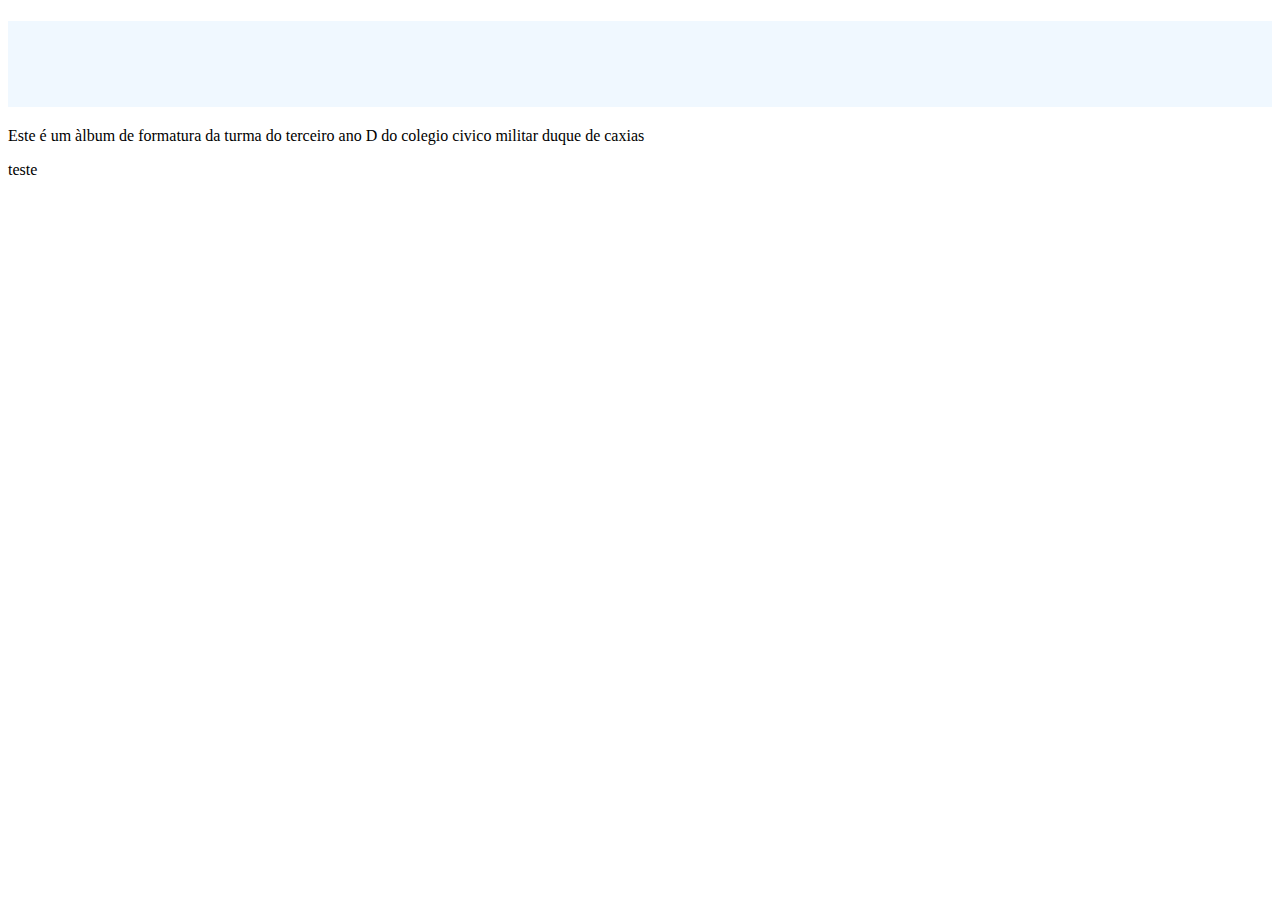
==== index.html @ 0367af78 "hgu" ====
<!DOCTYPE html>
<html lang="en">

<head>
    <meta charset="UTF-8">
    <meta name="viewport" content="width=device-width, initial-scale=1.0">
    <title>Document</title>
    <link rel="stylesheet" href="style.css">
</head>

<body>
    <header class="cabeçalho">
        <h1 class="cabeçalho titulo">ÀLBUM DE FORMATURA 2024 TERCEIRO D</h1>
        <h2 class="cabeçalho subtitulo"> colégio estadual cívico militar duque de caxias</h2>
    </header>
    <div class=" paragrafo introdução">
        <p> Este é um àlbum de formatura da turma do terceiro ano D do colegio civico militar duque de caxias </p>
    </div>
    <p>teste</p>
</body>

</html>
---- style.css ----
.cabeçalho{
    color: aliceblue;
    background-color: aliceblue;
    justify-content: center;
}
.corpo_pagina{
    background-color: aqua;
color: antiquewhite;
}
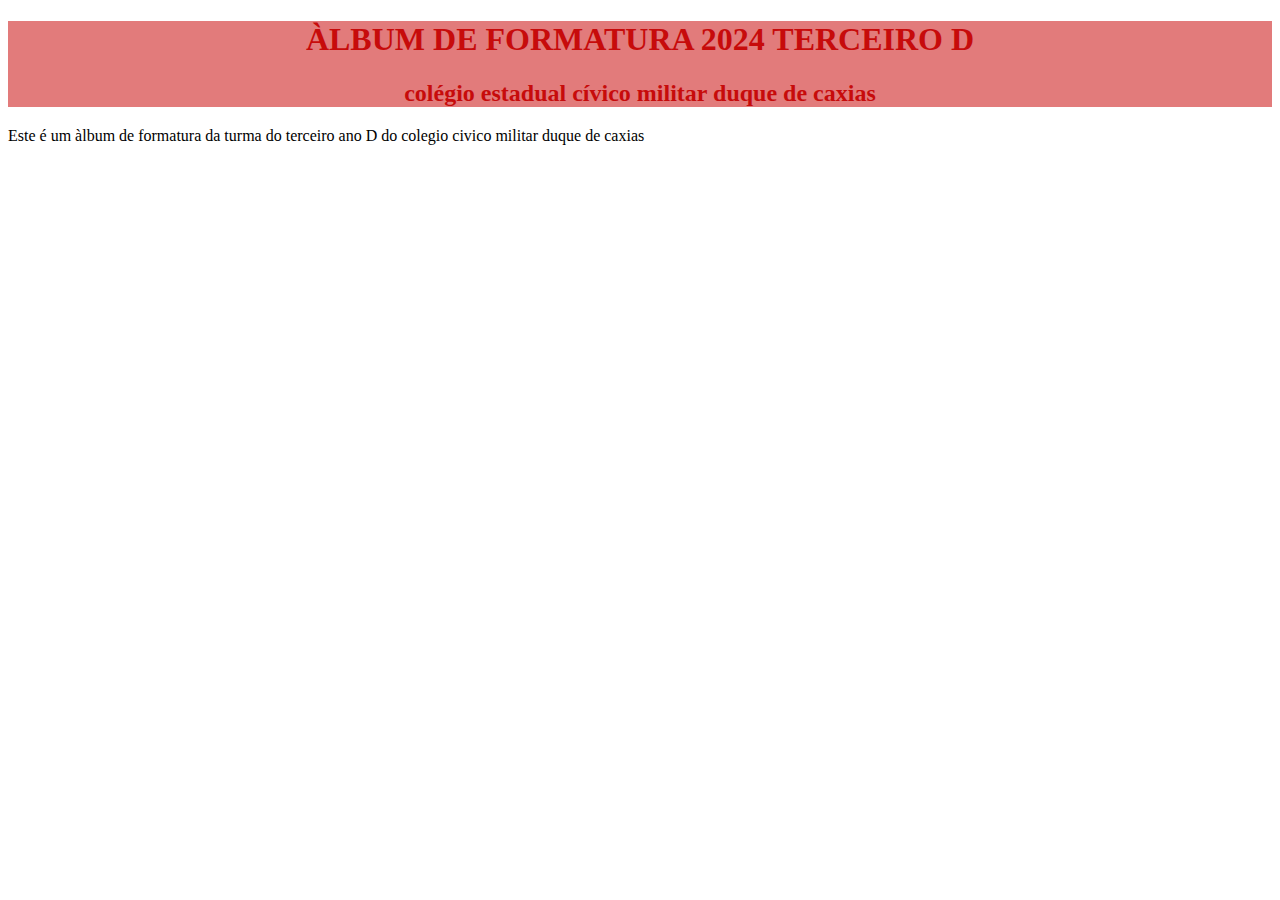
==== commit d7969496: "ui" ====
--- a/index.html
+++ b/index.html
@@ -16,7 +16,5 @@
     <div class=" paragrafo introdução">
         <p> Este é um àlbum de formatura da turma do terceiro ano D do colegio civico militar duque de caxias </p>
     </div>
-    <p>teste</p>
 </body>
-
 </html>--- a/style.css
+++ b/style.css
@@ -1,9 +1,19 @@
 .cabeçalho{
-    color: aliceblue;
-    background-color: aliceblue;
+    color: rgb(199, 11, 11);
+    background-color: rgb(226, 123, 123);
     justify-content: center;
 }
 .corpo_pagina{
-    background-color: aqua;
-color: antiquewhite;
+    background-color: #e09090;
+color: rgb(238, 18, 36);
+}
+.cabeçalho{
+    text-align: center;
+}
+.cabeçalho_titulo{
+    font-size: ;
+}
+.paragrafo-introdução{
+    text-align: center;
+    text-align: justify;
 }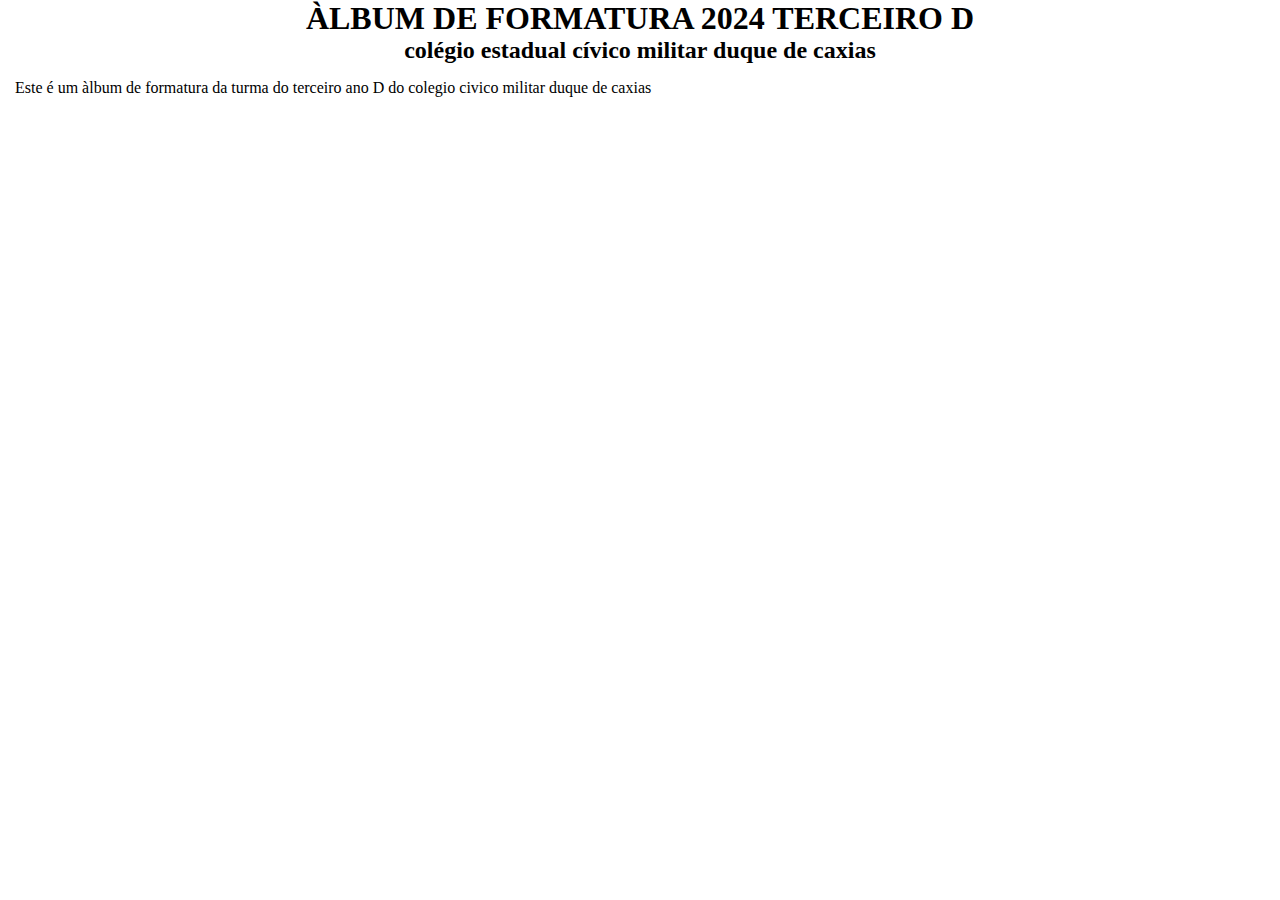
==== commit 7f717330: "sssss" ====
--- a/index.html
+++ b/index.html
@@ -17,4 +17,5 @@
         <p> Este é um àlbum de formatura da turma do terceiro ano D do colegio civico militar duque de caxias </p>
     </div>
 </body>
-</html>+</html>
+<img src="magem do WhatsApp 22/04/2024 às 16h26.42.jpeg" alt="">--- a/style.css
+++ b/style.css
@@ -1,19 +1,23 @@
-.cabeçalho{
-    color: rgb(199, 11, 11);
-    background-color: rgb(226, 123, 123);
-    justify-content: center;
+*{
+margin: 0%;
+padding: 0%;
 }
-.corpo_pagina{
-    background-color: #e09090;
-color: rgb(238, 18, 36);
+.corpo site {
+    color: aliceblue;
+    background-color: aliceblue;
 }
 .cabeçalho{
     text-align: center;
 }
-.cabeçalho_titulo{
-    font-size: ;
+.cabeçalho titulo {
+    font-size: 100%;
 }
-.paragrafo-introdução{
+.cabeçalho subtitulo{
+    font-size: 40%;
+}
+.introdução{
     text-align: center;
     text-align: justify;
-}+    padding: 15px;
+}
+.paragrafo-in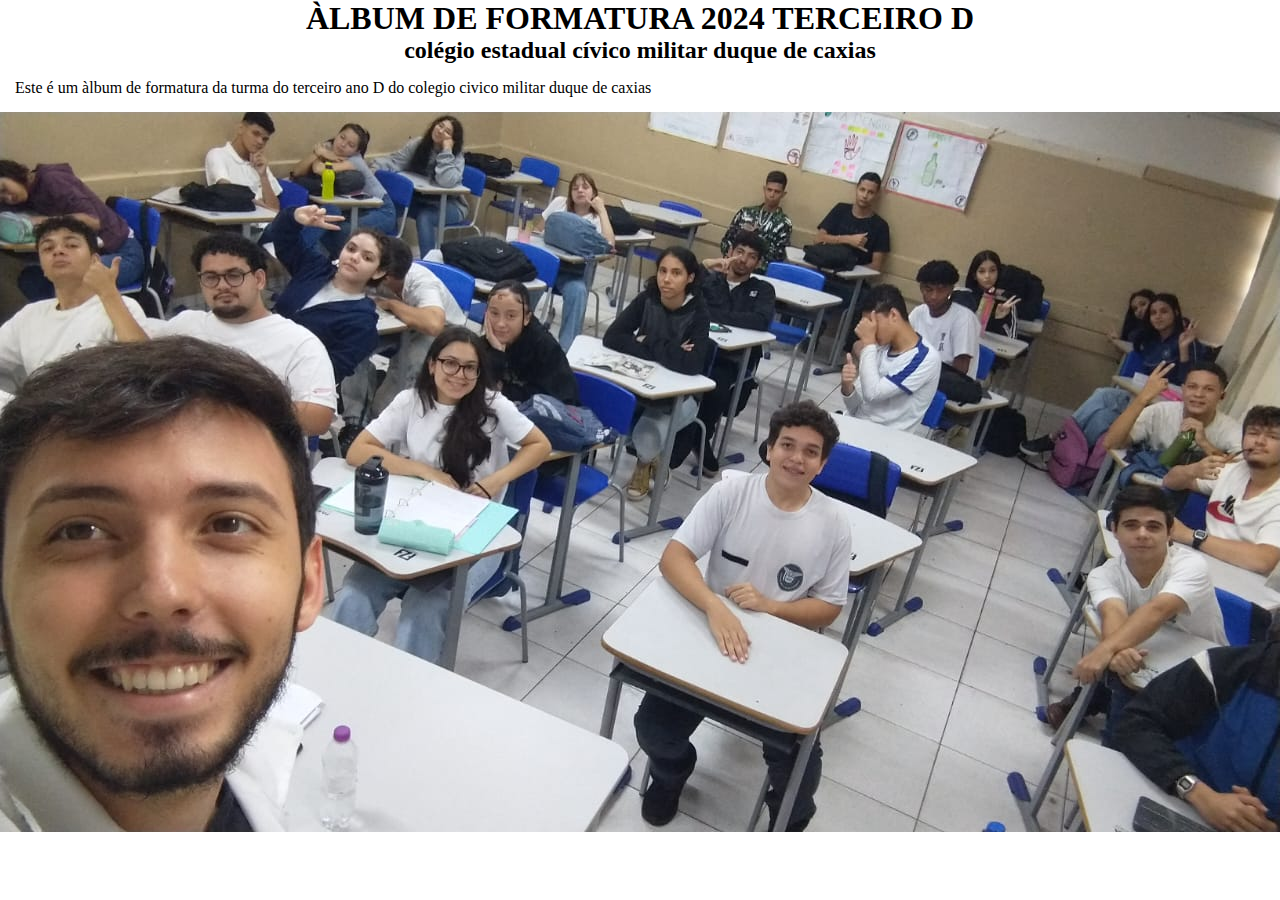
==== commit 010af30d: "CFGBD" ====
--- a/index.html
+++ b/index.html
@@ -18,4 +18,4 @@
     </div>
 </body>
 </html>
-<img src="magem do WhatsApp 22/04/2024 às 16h26.42.jpeg" alt="">+<img src="WhatsApp Image 2024-04-22 at 4.26.42 PM.jpeg" alt="">